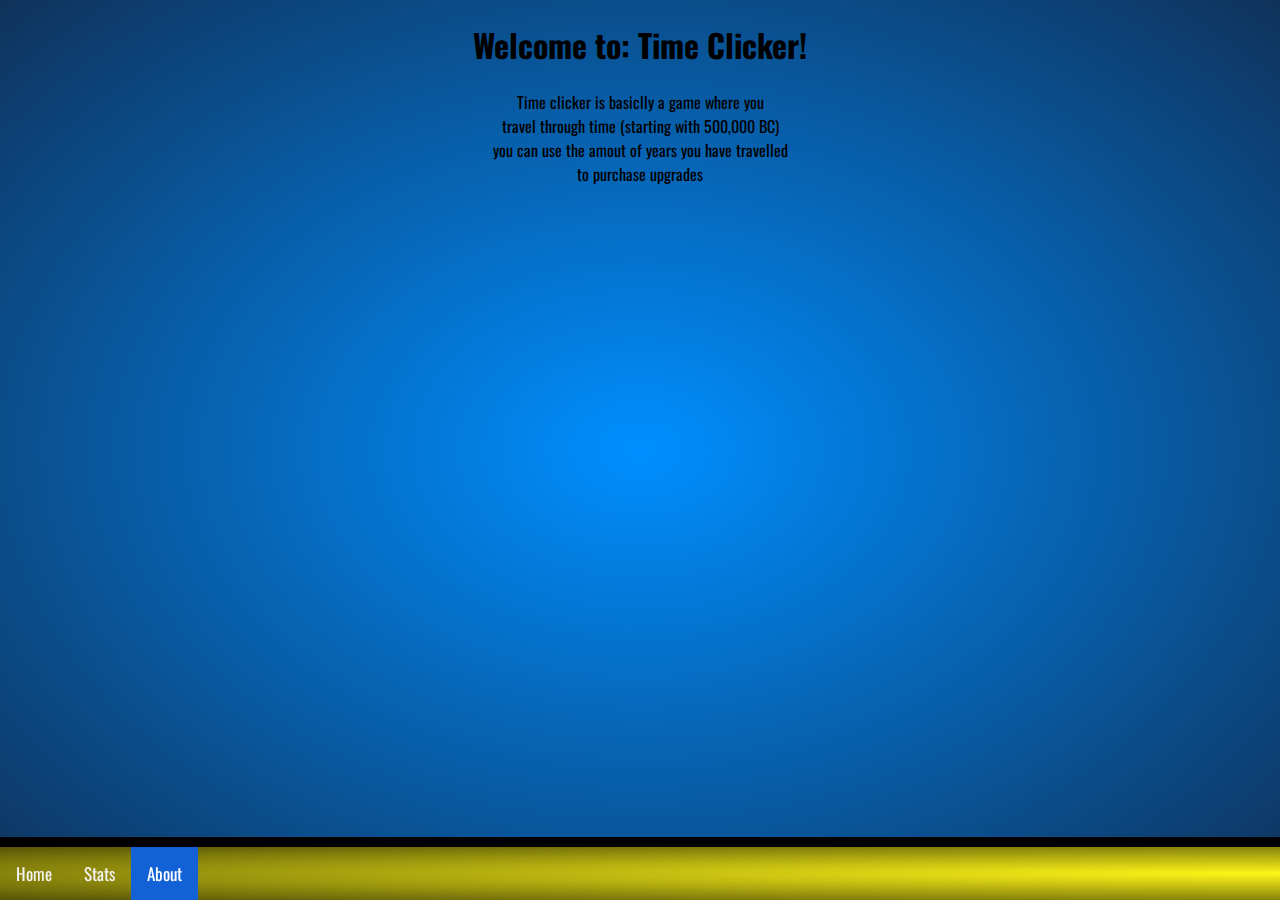
==== about.html @ f73ab2a1 "Add files via upload" ====
<!DOCTYPE html>
<html lang="en">

<head>
    <meta charset="UTF-8">
    <meta http-equiv="X-UA-Compatible" content="IE=edge">
    <meta name="viewport" content="width=device-width, initial-scale=1.0">
    <title>About</title>

    <link rel="stylesheet" href="styles.css">
    <link href="https://fonts.googleapis.com/css2?family=Oswald&display=swap" rel="stylesheet">
    <link rel="shortcut icon" href="assets/favicon.ico" type="image/x-icon">
    <link rel="icon" href="assets/favicon.ico" type="image/x-icon">
</head>

<body>
    <span class="abt">
        <h1>Welcome to: Time Clicker!</h1>
        <p>
            Time clicker is basiclly a game where you<br>travel through time (starting with 500,000 BC)<br>you can use the amout of years you have travelled<br>to purchase upgrades
        </p>
    </span>
    <div class="nav-bar">
        <a href="index.html">Home</a>
        <a href="stats.html">Stats</a>
        <a class="active" href="about.html">About</a>
    </div>
    <script src="core.js"></script>
</body>

</html>
---- styles.css ----
html {
    min-height: 100%;
}

body {
    background: radial-gradient(#008fff 0%, #0f325b 100%);
    font-family: 'Oswald', sans-serif;
    margin: 0;
}

#c {
    -webkit-transform: translate(-50%, -50%);
    transform: translate(-50%, -50%);
    position: absolute;
    top: 50%;
    left: 50%;
}

#c:active {
    width: 290px;
    height: 290px;
}

#l {
    -webkit-transform: translate(-50%, -50%);
    transform: translate(-50% -50%);
    position: absolute;
    top: 75%;
    left: 50%;
}

div.U1 {
    background: radial-gradient(#fff617 0%, #565307 100%);
    width: 15%;
    height: auto;
    text-align: center;
    border: 10px solid #000;
    margin-top: 10px;
    margin-left: 10px;
}

header h1 {
    margin: 0px;
}

.nav-bar {
    background: radial-gradient(#fff617 0%, #565307 100%);
    width: 200%;
    height: auto;
    text-align: center;
    overflow: hidden;
    border-bottom: 0px solid #000;
    border-left: 0px solid #000;
    border-right: 0px solid #000;
    border-top: 10px solid #000;
    position: fixed;
    bottom: 0;
    left: 1;
}

.nav-bar a {
    float: left;
    display: block;
    color: #f2f2f2;
    text-align: center;
    padding: 14px 16px;
    text-decoration: none;
    font-size: 17px;
}

.nav-bar a:hover {
    background: #f1f1f1;
    color: black;
}

.nav-bar a.active {
    background-color: #1261d6;
    color: white;
}

span.abt {
    text-align: center;
    width: 100%;
    height: 100%;
}
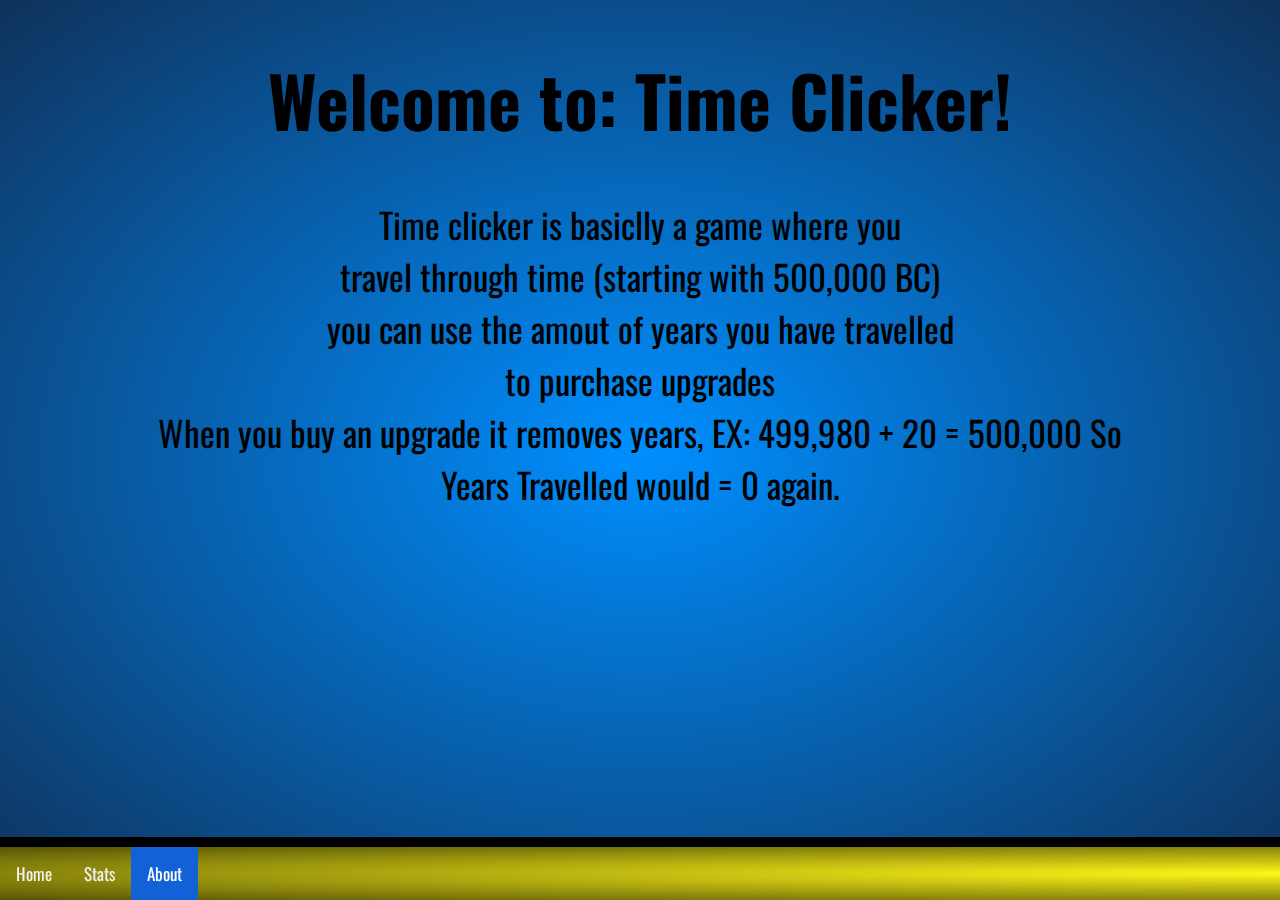
==== commit a7adb030: "0.5.1" ====
--- a/about.html
+++ b/about.html
@@ -17,7 +17,7 @@
     <span class="abt">
         <h1>Welcome to: Time Clicker!</h1>
         <p>
-            Time clicker is basiclly a game where you<br>travel through time (starting with 500,000 BC)<br>you can use the amout of years you have travelled<br>to purchase upgrades
+            Time clicker is basiclly a game where you<br>travel through time (starting with 500,000 BC)<br>you can use the amout of years you have travelled<br>to purchase upgrades<br>When you buy an upgrade it removes years, EX: 499,980 + 20 = 500,000 So<br>Years Travelled would = 0 again.
         </p>
     </span>
     <div class="nav-bar">
--- a/styles.css
+++ b/styles.css
@@ -29,7 +29,15 @@
     left: 50%;
 }
 
-div.U1 {
+#yt{
+    -webkit-transform: translate(-50%, -50%);
+    transform: translate(-50% -50%);
+    position: absolute;
+    top: 82%;
+    left: 50%;
+}
+
+div.tl {
     background: radial-gradient(#fff617 0%, #565307 100%);
     width: 15%;
     height: auto;
@@ -82,4 +90,5 @@
     text-align: center;
     width: 100%;
     height: 100%;
+    font-size: 35px;
 }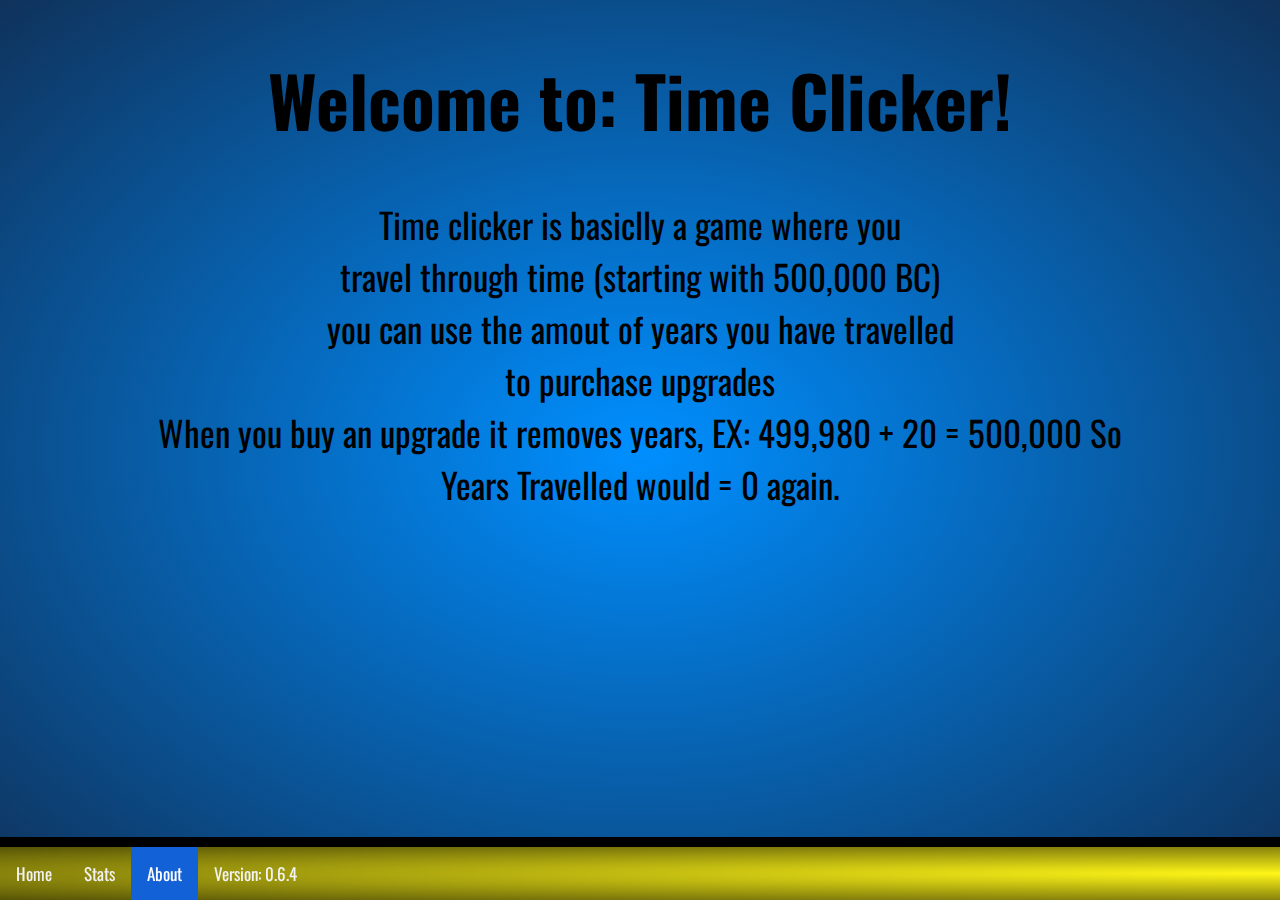
==== commit a209a72f: "0.6.4" ====
--- a/about.html
+++ b/about.html
@@ -24,6 +24,7 @@
         <a href="index.html">Home</a>
         <a href="stats.html">Stats</a>
         <a class="active" href="about.html">About</a>
+        <a id="ver">Version: 0.6.4</a>
     </div>
     <script src="core.js"></script>
 </body>
--- a/styles.css
+++ b/styles.css
@@ -45,6 +45,8 @@
     border: 10px solid #000;
     margin-top: 10px;
     margin-left: 10px;
+    position: fixed;
+    top: 25%;
 }
 
 header h1 {
@@ -91,4 +93,26 @@
     width: 100%;
     height: 100%;
     font-size: 35px;
+}
+
+.powerups {
+    background: radial-gradient(#fff617 0%, #565307 100%);
+    width: 200%;
+    height: 100px;
+    text-align: left;
+    overflow: hidden;
+    border-top: 0px solid #000;
+    border-left: 0px solid #000;
+    border-right: 0px solid #000;
+    border-bottom: 10px solid #000;
+    position: fixed;
+    top: 0;
+    left: 1;
+}
+
+#le{
+    height: 100px;
+    width: 75px;
+    border: 10px solid #000;
+    opacity: 0;
 }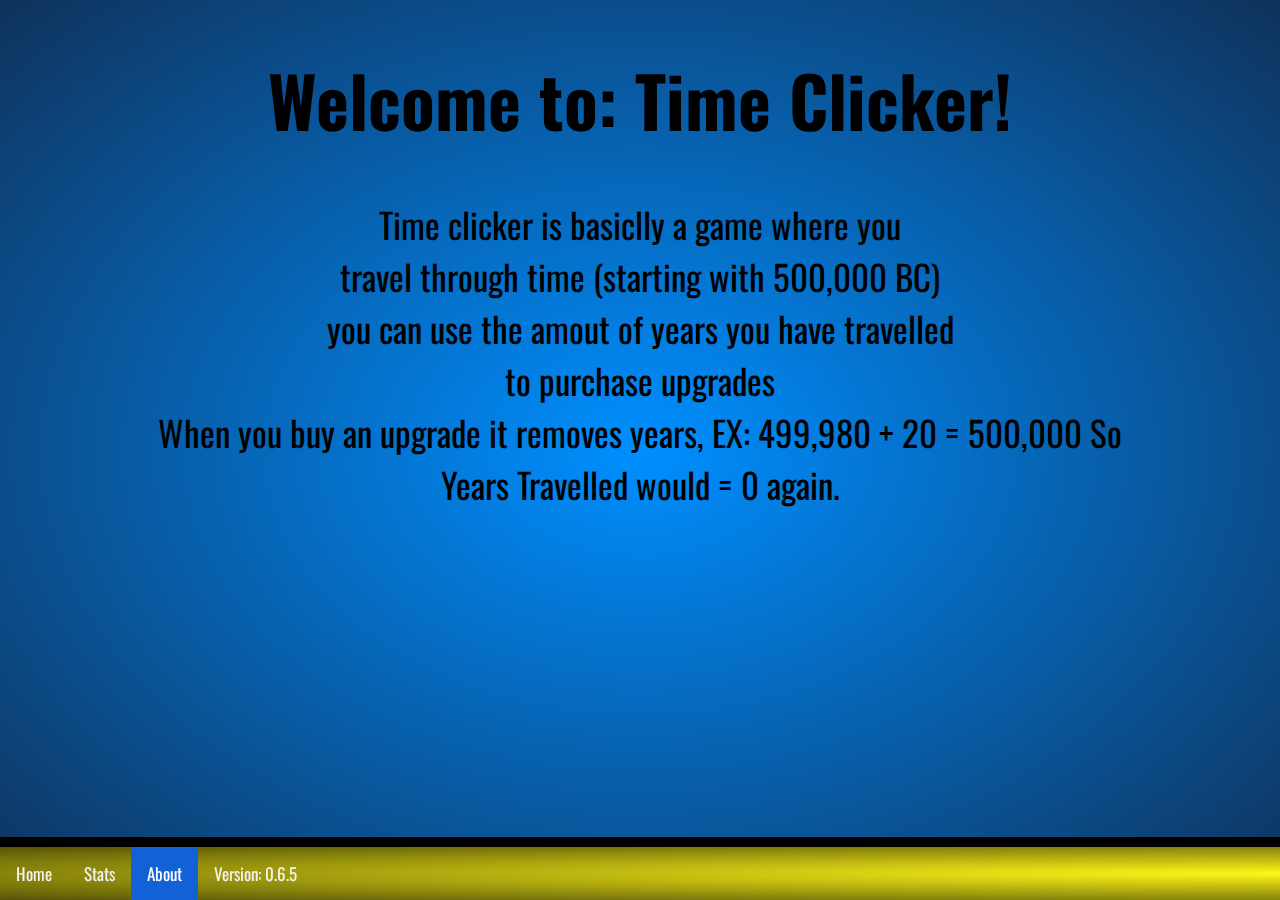
==== commit e24969e3: "0.6.5" ====
--- a/about.html
+++ b/about.html
@@ -24,7 +24,7 @@
         <a href="index.html">Home</a>
         <a href="stats.html">Stats</a>
         <a class="active" href="about.html">About</a>
-        <a id="ver">Version: 0.6.4</a>
+        <a id="ver">Version: 0.6.5</a>
     </div>
     <script src="core.js"></script>
 </body>
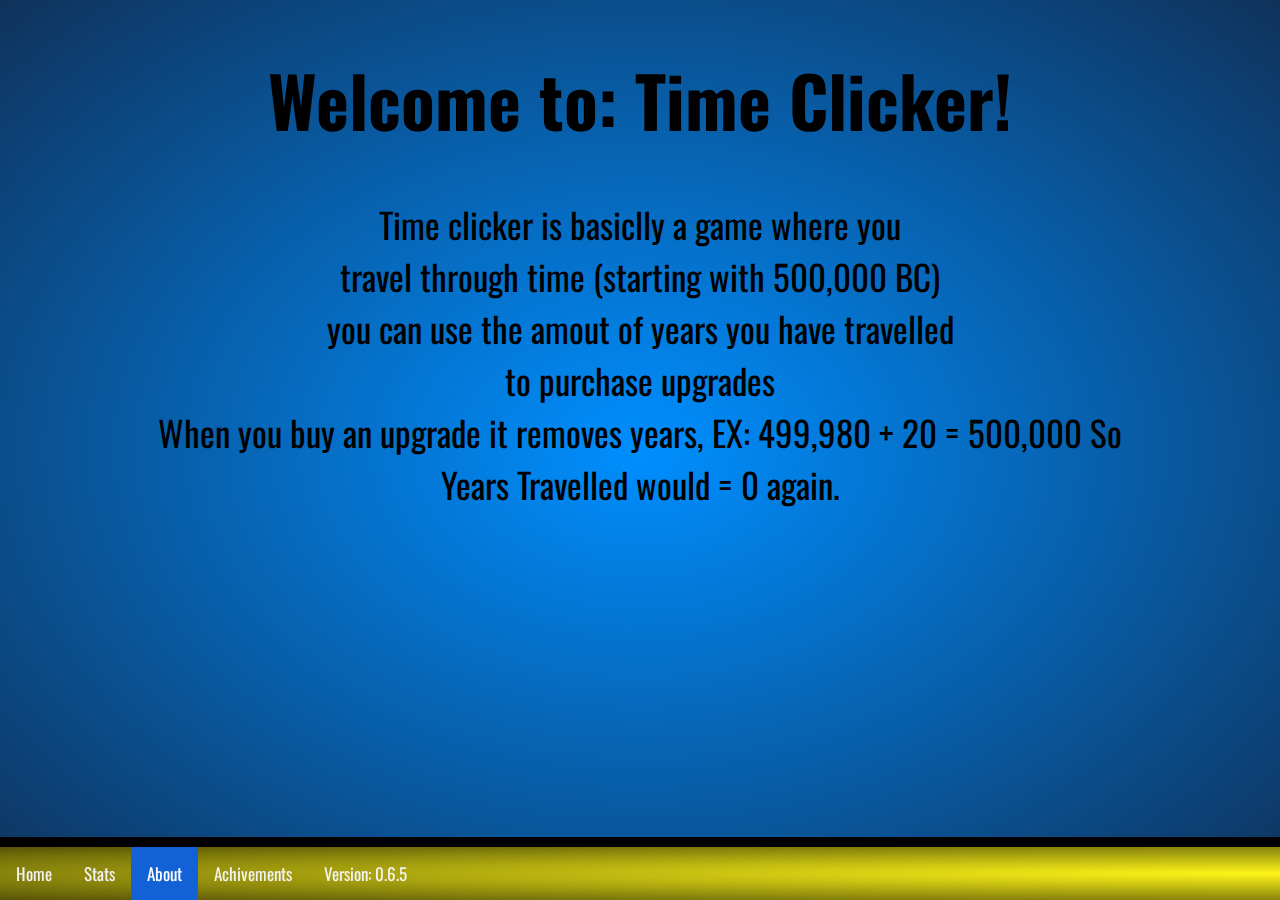
==== commit 53f7509b: "0.6.6/12" ====
--- a/about.html
+++ b/about.html
@@ -24,7 +24,9 @@
         <a href="index.html">Home</a>
         <a href="stats.html">Stats</a>
         <a class="active" href="about.html">About</a>
+        <a id="achive">Achivements</a>
         <a id="ver">Version: 0.6.5</a>
+
     </div>
     <script src="core.js"></script>
 </body>
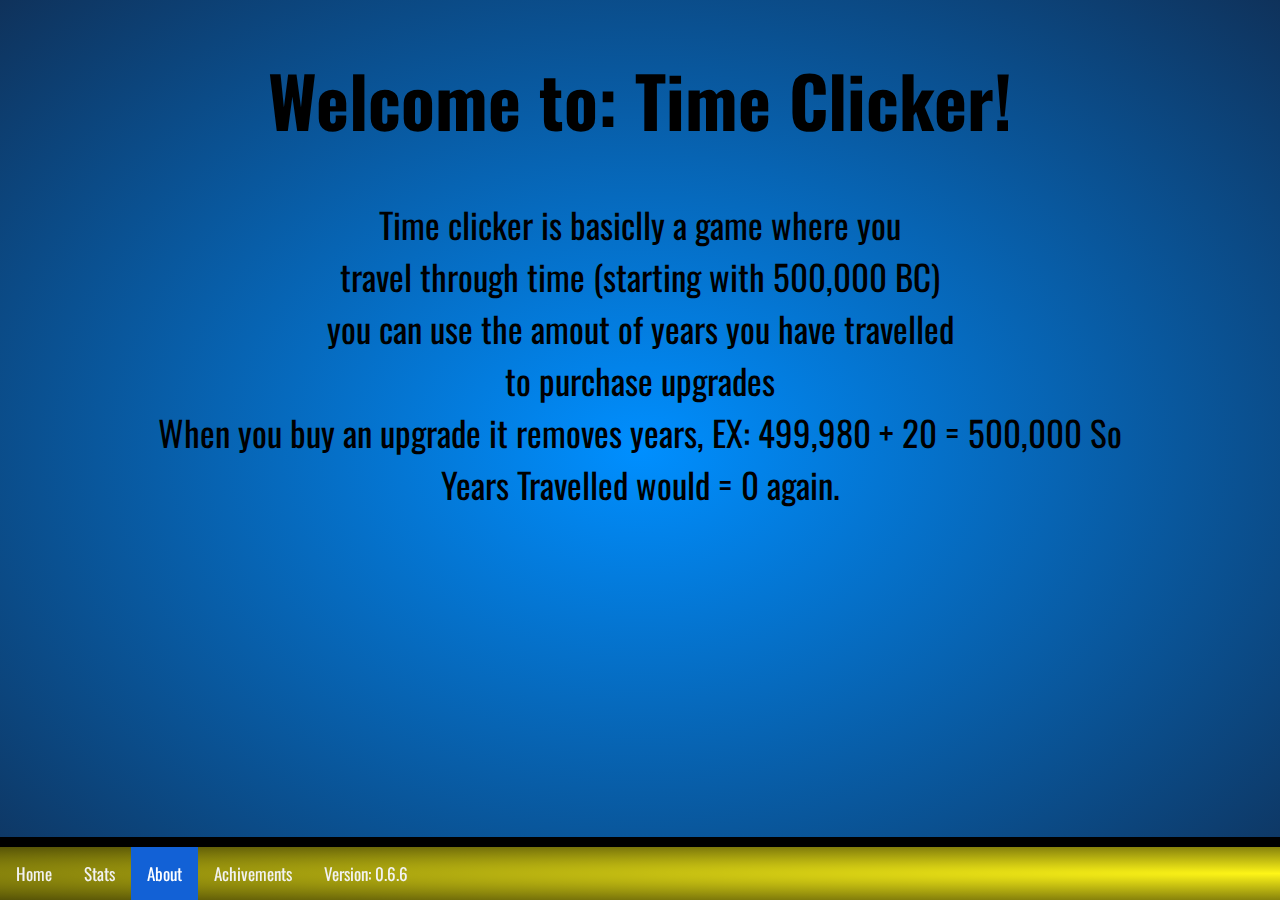
==== commit f7426f47: "0.6.6" ====
--- a/about.html
+++ b/about.html
@@ -13,7 +13,7 @@
     <link rel="icon" href="assets/favicon.ico" type="image/x-icon">
 </head>
 
-<body>
+<body onload="updateVersion();">
     <span class="abt">
         <h1>Welcome to: Time Clicker!</h1>
         <p>
@@ -22,10 +22,10 @@
     </span>
     <div class="nav-bar">
         <a href="index.html">Home</a>
-        <a href="stats.html">Stats</a>
+        <a href="ac.html">Stats</a>
         <a class="active" href="about.html">About</a>
         <a id="achive">Achivements</a>
-        <a id="ver">Version: 0.6.5</a>
+        <a id="ver">Version: </a>
 
     </div>
     <script src="core.js"></script>
--- a/styles.css
+++ b/styles.css
@@ -37,6 +37,26 @@
     left: 50%;
 }
 
+#pow{
+    text-align: center;
+    margin-top: 10px;
+    margin-left: 10px;
+    position: fixed;
+    top: 17%;
+    left: 40px;
+    font-size: 40px;
+}
+
+#upgr{
+    text-align: center;
+    margin-top: 10px;
+    margin-right: 10px;
+    position: fixed;
+    top: 17%;
+    font-size: 40px;
+    right: 50px;
+}
+
 div.tl {
     background: radial-gradient(#fff617 0%, #565307 100%);
     width: 15%;
@@ -46,8 +66,22 @@
     margin-top: 10px;
     margin-left: 10px;
     position: fixed;
-    top: 25%;
+    top: 26%;
 }
+
+div.tbd {
+    background: radial-gradient(#fff617 0%, #565307 100%);
+    width: 15%;
+    height: auto;
+    text-align: center;
+    border: 10px solid #000;
+    margin-top: 10px;
+    margin-right: 10px;
+    position: fixed;
+    top: 26%;
+    right: 5px;
+}
+
 
 header h1 {
     margin: 0px;
@@ -115,4 +149,12 @@
     width: 75px;
     border: 10px solid #000;
     opacity: 0;
+}
+
+#achive{
+    cursor: pointer;
+}
+
+#ver{
+    cursor: pointer;
 }